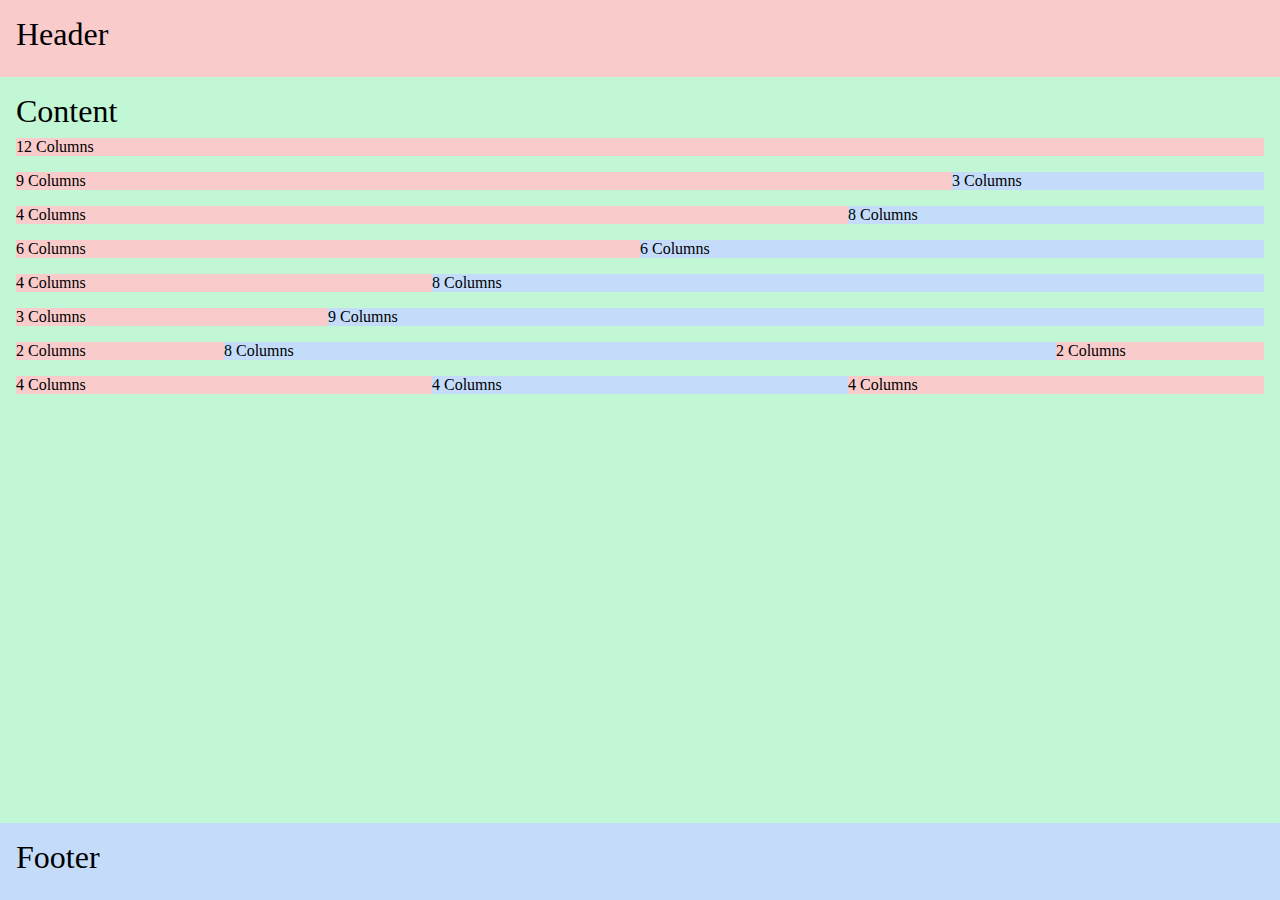
==== columns.html @ 55b9e9c5 "utility classes for alignment, margin and padding" ====
<!DOCTYPE html>
<html lang="en">

<head>
  <meta charset="UTF-8" />
  <meta http-equiv="X-UA-Compatible" content="IE=edge" />
  <meta name="viewport" content="width=1280, initial-scale=1.0" />
  <link rel="stylesheet" href="./styles/reset.css" />
  <link rel="stylesheet" href="./styles/styles.css" />
  <title>CSS Component Library</title>
</head>

<body>
  <div class="page-container">
    <div class="header">
      <h1>Header</h1>
    </div>
    <div class="content">
      <h1>Content</h1>
      <div class="row row-full">
        <div class="col-12">12 Columns</div>
      </div>
      <div class="row">
        <div class="col-9-3">
          <div class="col-9">9 Columns</div>
          <div class="col-3">3 Columns</div>
        </div>
      </div>
      <div class="row">
        <div class="col-8-4">
          <div class="col-8">4 Columns</div>
          <div class="col-4">8 Columns</div>
        </div>
      </div>
      <div class="row">
        <div class="col-6-6">
          <div class="col-6-1">6 Columns</div>
          <div class="col-6-2">6 Columns</div>
        </div>
      </div>
      <div class="row">
        <div class="col-4-8">
          <div class="col-4">4 Columns</div>
          <div class="col-8">8 Columns</div>
        </div>
      </div>
      <div class="row">
        <div class="col-3-9">
          <div class="col-3">3 Columns</div>
          <div class="col-9">9 Columns</div>
        </div>
      </div>
      <div class="row">
        <div class="col-2-8-2">
          <div class="col-2-1">2 Columns</div>
          <div class="col-8">8 Columns</div>
          <div class="col-2-2">2 Columns</div>
        </div>
      </div>
      <div class="row">
        <div class="col-4-4-4">
          <div class="col-4-1">4 Columns</div>
          <div class="col-4-2">4 Columns</div>
          <div class="col-4-3">4 Columns</div>
        </div>
      </div>
    </div>
    <div class="footer">
      <h1>Footer</h1>
    </div>
    <!-- connecting javascript files -->
    <script src="./scripts/script.js"></script>
</body>

</html>
---- styles/styles.css ----
:root {
  /* color pallettes */
  --red: #e44343;
  --red-100: #facbcb;
  --red-300: #e77777;
  --red-500: #e44343;
  --red-700: #a11e1e;
  --red-900: #751313;

  --green: #2fc769;
  --green-100: #c1f7d5;
  --green-300: #69e699;
  --green-500: #2fc769;
  --green-700: #128d41;
  --green-900: #045523;

  --blue: #2f71c7;
  --blue-100: #c4dcfa;
  --blue-300: #6399e0;
  --blue-500: #2f71c7;
  --blue-700: #164f99;
  --blue-900: #08336b;

  --white: #f3f3f3;
  --white-100: #ffffff;
  --white-300: #fafafa;
  --white-500: #f3f3f3;
  --white-700: #e9e9e9;
  --white-900: #eeeeee;

  --black: #101010;
  --black-100: #202020;
  --black-300: #191919;
  --black-500: #101010;
  --black-700: #060606;
  --black-900: #0a0a0a;
}

body {
  background-color: inherit;
}

/* - START PAGE LAYOUT - */

/* -- START STRUCTURAL LAYOUT -- */
.page-container {
  display: flex;
  flex-direction: column;
  min-height: 100vh;
}

.page-container .header {
  background-color: var(--red-100);
  min-height: 5vh;
  padding: 1rem;
}
.page-container .content {
  background-color: var(--green-100);
  padding: 1rem;
  flex-grow: 2;

  /* styles for rows and columns */
  display: flex;
  flex-direction: column;
}
.page-container .footer {
  background-color: var(--blue-100);
  padding: 1rem;
  min-height: 5vh;
}
/* -- END STRUCTURAL LAYOUT -- */

/* -- START COLUMN LAYOUTS -- */
.content .row {
  display: flex;
  flex-direction: row;
  padding: 0.5rem 0rem;
}

/* --- START 12 COLUMNS --- */
.row.row-full {
  width: 100%;
  display: grid;
  grid-template-columns: 1fr;
  grid-template-rows: 1fr;
  gap: 0px 0px;
  grid-template-areas: "col-12";
}

.row-full .col-12 {
  grid-area: col-12;
  background-color: var(--red-100);
}
/* --- END 12 COLUMNS --- */

/* --- START 6-6 COLUMNS --- */
.row .col-6-6 {
  width: 100%;
  display: grid;
  grid-template-columns: 1fr 1fr;
  grid-template-rows: 1fr;
  gap: 0px 0px;
  grid-template-areas: "col-6-1 col-6-2";
}

.col-6-6 .col-6-1 {
  grid-area: col-6-1;
  background-color: var(--red-100);
}
.col-6-6 .col-6-2 {
  grid-area: col-6-2;
  background-color: var(--blue-100);
}
/* --- END 6-6 COLUMNS --- */

/* --- START 4-8 COLUMNS --- */
.row .col-4-8 {
  width: 100%;
  display: grid;
  grid-template-columns: 1fr 2fr;
  grid-template-rows: 1fr;
  gap: 0px 0px;
  grid-template-areas: "col-4 col-8";
}

.col-4-8 .col-4 {
  grid-area: col-4;
  background-color: var(--red-100);
}
.col-4-8 .col-8 {
  grid-area: col-8;
  background-color: var(--blue-100);
}
/* --- END 4-8 COLUMNS --- */

/* --- START 8-4 COLUMNS --- */
.row .col-8-4 {
  width: 100%;
  display: grid;
  grid-template-columns: 2fr 1fr;
  grid-template-rows: 1fr;
  gap: 0px 0px;
  grid-template-areas: "col-8 col-4";
}

.col-8-4 .col-4 {
  grid-area: col-4;
  background-color: var(--blue-100);
}
.col-8-4 .col-8 {
  grid-area: col-8;
  background-color: var(--red-100);
}
/* --- END 4-8 COLUMNS --- */

/* --- START 3-9 COLUMNS --- */
.row .col-3-9 {
  width: 100%;
  display: grid;
  grid-template-columns: 1fr 3fr;
  grid-template-rows: 1fr;
  gap: 0px 0px;
  grid-template-areas: "col-3 col-9";
}

.col-3-9 .col-3 {
  grid-area: col-3;
  background-color: var(--red-100);
}
.col-3-9 .col-9 {
  grid-area: col-9;
  background-color: var(--blue-100);
}
/* --- END 3-9 COLUMNS --- */

/* --- START 9-3 COLUMNS --- */
.row .col-9-3 {
  width: 100%;
  display: grid;
  grid-template-columns: 3fr 1fr;
  grid-template-rows: 1fr;
  gap: 0px 0px;
  grid-template-areas: "col-9 col-3";
}

.col-9-3 .col-3 {
  grid-area: col-3;
  background-color: var(--blue-100);
}
.col-9-3 .col-9 {
  grid-area: col-9;
  background-color: var(--red-100);
}
/* --- END 3-9 COLUMNS --- */

/* --- START 2-8-2 COLUMNS --- */
.row .col-2-8-2 {
  width: 100%;
  display: grid;
  grid-template-columns: 1fr 4fr 1fr;
  grid-template-rows: 1fr;
  gap: 0px 0px;
  grid-template-areas: "col-2-1 col-8 col-2-2";
}

.col-2-8-2 .col-2-1 {
  grid-area: col-2-1;
  background-color: var(--red-100);
}

.col-2-8-2 .col-8 {
  grid-area: col-8;
  background-color: var(--blue-100);
}

.col-2-8-2 .col-2-2 {
  grid-area: col-2-2;
  background-color: var(--red-100);
}
/* --- END 2-8-2 COLUMNS --- */

/* --- START 4-4-4 COLUMNS --- */
.row .col-4-4-4 {
  width: 100%;
  display: grid;
  grid-template-columns: 1fr 1fr 1fr;
  grid-template-rows: 1fr;
  gap: 0px 0px;
  grid-template-areas: "col-4-1 col-4-2 col-4-3";
}

.col-4-4-4 .col-4-1 {
  grid-area: col-4-1;
  background-color: var(--red-100);
}

.col-4-4-4 .col-4-2 {
  grid-area: col-4-2;
  background-color: var(--blue-100);
}

.col-4-4-4 .col-4-3 {
  grid-area: col-4-3;
  background-color: var(--red-100);
}
/* --- END 4-4-4 COLUMNS --- */

/* -- END COLUMN LAYOUTS -- */

/* - END PAGE LAYOUT - */

/* - START UTILITY CLASSES - */

/* - START ALIGNMENT/JUSTIFICATION UTILITY CLASSES - */
.col-12-center {
  margin-left: auto;
  margin-right: auto;
}

.fljc-center {
  justify-content: center;
}

.fljc-sp-around {
  justify-content: space-around;
}

.fljc-sp-between {
  justify-content: space-between;
}

.fljc-sp-evenly {
  justify-content: space-evenly;
}

.fljc-fl-start {
  justify-content: flex-start;
}

.fljc-fl-end {
  justify-content: flex-end;
}
/* - END ALIGNMENT/JUSTIFICATION UTILITY CLASSES - */

/* -- START WIDTH CLASSES -- */
.w-100 {
  width: 100%;
}
.w-75 {
  width: 75%;
}
.w-50 {
  width: 50%;
}
.w-25 {
  width: 25%;
}
.w-5 {
  width: 100%;
}
.w-4 {
  width: 80%;
}
.w-3 {
  width: 60%;
}
.w-2 {
  width: 40%;
}
.w-1 {
  width: 20%;
}
/* -- END WIDTH CLASSES -- */

/* -- START MARGIN CLASSES -- */

/* --- START ALL-SIDE MARGIN CLASSES --- */
.m-010 {
  margin: 0.1rem;
}
.m-020 {
  margin: 0.2rem;
}
.m-025 {
  margin: 0.25rem;
}
.m-050 {
  margin: 0.5rem;
}
.m-075 {
  margin: 0.75rem;
}
.m-100 {
  margin: 1rem;
}
.m-125 {
  margin: 1.25rem;
}
.m-150 {
  margin: 1.5rem;
}
.m-200 {
  margin: 2rem;
}
/* --- END ALL-SIDE MARGIN CLASSES --- */

/* --- START TOP-BOTTOM MARGIN CLASSES --- */
.mtb-010 {
  margin-top: 0.1rem;
  margin-bottom: 0.1rem;
}
.mtb-020 {
  margin-top: 0.2rem;
  margin-bottom: 0.2rem;
}
.mtb-025 {
  margin-top: 0.25rem;
  margin-bottom: 0.25rem;
}
.mtb-050 {
  margin-top: 0.5rem;
  margin-bottom: 0.5rem;
}
.mtb-075 {
  margin-top: 0.75rem;
  margin-bottom: 0.75rem;
}
.mtb-100 {
  margin-top: 1rem;
  margin-bottom: 1rem;
}
.mtb-125 {
  margin-top: 1.25rem;
  margin-bottom: 1.25rem;
}
.mtb-150 {
  margin-top: 1.5rem;
  margin-bottom: 1.5rem;
}
.mtb-200 {
  margin-top: 2rem;
  margin-bottom: 2rem;
}
/* --- END TOP-BOTTOM MARGIN CLASSES --- */

/* --- START LEFT-RIGHT MARGIN CLASSES --- */
.mlr-010 {
  margin-left: 0.1rem;
  margin-right: 0.1rem;
}
.mlr-020 {
  margin-left: 0.2rem;
  margin-right: 0.2rem;
}
.mlr-025 {
  margin-left: 0.25rem;
  margin-right: 0.25rem;
}
.mlr-050 {
  margin-left: 0.5rem;
  margin-right: 0.5rem;
}
.mlr-075 {
  margin-left: 0.75rem;
  margin-right: 0.75rem;
}
.mlr-100 {
  margin-left: 1rem;
  margin-right: 1rem;
}
.mlr-125 {
  margin-left: 1.25rem;
  margin-right: 1.25rem;
}
.mlr-150 {
  margin-left: 1.5rem;
  margin-right: 1.5rem;
}
.mlr-200 {
  margin-left: 2rem;
  margin-right: 2rem;
}
/* --- END LEFT-RIGHT MARGIN CLASSES --- */

/* -- END MARGIN CLASSES -- */

/* -- START PADDING CLASSES -- */

/* --- START ALL-SIDE PADDING CLASSES --- */
.p-010 {
  padding: 0.1rem;
}
.p-020 {
  padding: 0.2rem;
}
.p-025 {
  padding: 0.25rem;
}
.p-050 {
  padding: 0.5rem;
}
.p-075 {
  padding: 0.75rem;
}
.p-100 {
  padding: 1rem;
}
.p-125 {
  padding: 1.25rem;
}
.p-150 {
  padding: 1.5rem;
}
.p-200 {
  padding: 2rem;
}
/* --- END ALL-SIDE PADDING CLASSES --- */

/* --- START TOP-BOTTOM PADDING CLASSES --- */
.ptb-010 {
  padding-top: 0.1rem;
  padding-bottom: 0.1rem;
}
.ptb-020 {
  padding-top: 0.2rem;
  padding-bottom: 0.2rem;
}
.ptb-025 {
  padding-top: 0.25rem;
  padding-bottom: 0.25rem;
}
.ptb-050 {
  padding-top: 0.5rem;
  padding-bottom: 0.5rem;
}
.ptb-075 {
  padding-top: 0.75rem;
  padding-bottom: 0.75rem;
}
.ptb-100 {
  padding-top: 1rem;
  padding-bottom: 1rem;
}
.ptb-125 {
  padding-top: 1.25rem;
  padding-bottom: 1.25rem;
}
.ptb-150 {
  padding-top: 1.5rem;
  padding-bottom: 1.5rem;
}
.ptb-200 {
  padding-top: 2rem;
  padding-bottom: 2rem;
}
/* --- END TOP-BOTTOM PADDING CLASSES --- */

/* --- START LEFT-RIGHT PADDING CLASSES --- */
.plr-010 {
  padding-left: 0.1rem;
  padding-right: 0.1rem;
}
.plr-020 {
  padding-left: 0.2rem;
  padding-right: 0.2rem;
}
.plr-025 {
  padding-left: 0.25rem;
  padding-right: 0.25rem;
}
.plr-050 {
  padding-left: 0.5rem;
  padding-right: 0.5rem;
}
.plr-075 {
  padding-left: 0.75rem;
  padding-right: 0.75rem;
}
.plr-100 {
  padding-left: 1rem;
  padding-right: 1rem;
}
.plr-125 {
  padding-left: 1.25rem;
  padding-right: 1.25rem;
}
.plr-150 {
  padding-left: 1.5rem;
  padding-right: 1.5rem;
}
.plr-200 {
  padding-left: 2rem;
  padding-right: 2rem;
}
/* --- END LEFT-RIGHT PADDING CLASSES --- */

/* -- END PADDING CLASSES -- */

/* - END UTILITY CLASSES - */
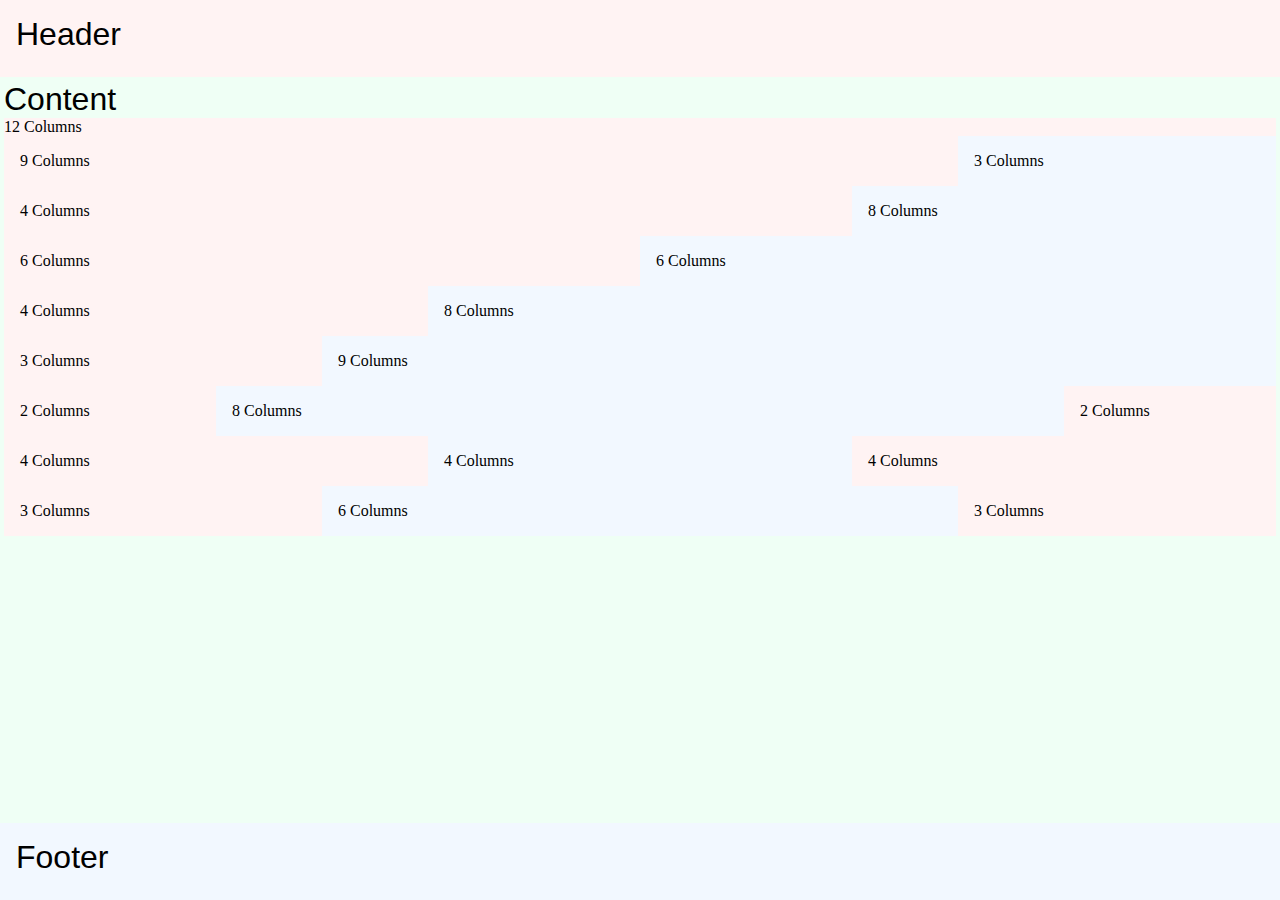
==== commit 37cf972c: "Merge pull request #4 from ogaamyr/03-component-alert" ====
--- a/columns.html
+++ b/columns.html
@@ -64,6 +64,13 @@
           <div class="col-4-3">4 Columns</div>
         </div>
       </div>
+      <div class="row">
+        <div class="col-3-6-3">
+          <div class="col-3-1">3 Columns</div>
+          <div class="col-6">6 Columns</div>
+          <div class="col-3-2">3 Columns</div>
+        </div>
+      </div>
     </div>
     <div class="footer">
       <h1>Footer</h1>
--- a/styles/styles.css
+++ b/styles/styles.css
@@ -1,5 +1,30 @@
 :root {
+  /* status colors */
+  --primary: #0d6efd;
+  --secondary: #6c757d;
+  --success: #198754;
+  --danger: #dc3545;
+  --warning: #ffc107;
+  --info: #0dcaf0;
+  --light: #f8f9fa;
+  --dark: #212529;
+
+  /* status color variations */
+  --primary-bg: #c0d9ff;
+  --primary-text: #003f9e;
+  --secondary-bg: #b7bdc2;
+  --secondary-text: #454749;
+  --success-bg: #d1fde9;
+  --success-text: #024d2a;
+  --danger-bg: #f8d1d5;
+  --danger-text: #770712;
+  --warning-bg: #fbf0ce;
+  --warning-text: #aa8106;
+  --info-bg: #d1f2f8;
+  --info-text: #047c94;
+
   /* color pallettes */
+  --test-red: #fff3f3;
   --red: #e44343;
   --red-100: #facbcb;
   --red-300: #e77777;
@@ -7,6 +32,7 @@
   --red-700: #a11e1e;
   --red-900: #751313;
 
+  --test-green: #effff5;
   --green: #2fc769;
   --green-100: #c1f7d5;
   --green-300: #69e699;
@@ -14,6 +40,7 @@
   --green-700: #128d41;
   --green-900: #045523;
 
+  --test-blue: #f2f8ff;
   --blue: #2f71c7;
   --blue-100: #c4dcfa;
   --blue-300: #6399e0;
@@ -21,6 +48,27 @@
   --blue-700: #164f99;
   --blue-900: #08336b;
 
+  --yellow: #ffcd02;
+  --yellow-100: #ffeea8;
+  --yellow-300: #ffe167;
+  --yellow-500: #ffcd02;
+  --yellow-700: #cea504;
+  --yellow-900: #a08002;
+
+  --violet: #8b56f6;
+  --violet-100: #d9c6ff;
+  --violet-300: #b793ff;
+  --violet-500: #8b56f6;
+  --violet-700: #661bfc;
+  --violet-900: #3600a1;
+
+  --pink: #ec4899;
+  --pink-100: #ffb5da;
+  --pink-300: #ff8bc5;
+  --pink-500: #ec4899;
+  --pink-700: #c2176c;
+  --pink-900: #850042;
+
   --white: #f3f3f3;
   --white-100: #ffffff;
   --white-300: #fafafa;
@@ -28,16 +76,62 @@
   --white-700: #e9e9e9;
   --white-900: #eeeeee;
 
+  --gray: #9a9a9a;
+  --gray-100: #d4d4d4;
+  --gray-300: #b4b4b4;
+  --gray-500: #9a9a9a;
+  --gray-700: #777777;
+  --gray-900: #535353;
+
   --black: #101010;
   --black-100: #202020;
   --black-300: #191919;
   --black-500: #101010;
   --black-700: #060606;
   --black-900: #0a0a0a;
+
+  /* fonts */
+  --body-font: "Roboto Slab", serif;
+  --heading-font: "Montserrat", sans-serif;
+
+  /* transition timing */
+  --transition-fast: all 100ms ease-in-out;
+  --transition-medium: all 300ms ease-in-out;
+  --transition-slow: all 500ms ease-in-out;
 }
 
 body {
   background-color: inherit;
+  font-family: var(--body-font);
+}
+
+h1,
+h2,
+h3,
+h4,
+h5,
+h6 {
+  font-family: var(--heading-font);
+}
+
+p {
+  line-height: 1.75rem;
+}
+
+a {
+  cursor: pointer;
+  color: var(--blue-900);
+  transition: var(--transition-medium);
+  text-decoration: none;
+}
+
+a:visited {
+  color: var(--blue-900);
+  text-decoration: none;
+}
+
+a:hover {
+  color: var(--blue-500);
 }
 
 /* - START PAGE LAYOUT - */
@@ -50,13 +144,14 @@
 }
 
 .page-container .header {
-  background-color: var(--red-100);
+  background-color: var(--test-red);
   min-height: 5vh;
+  font-family: var(--heading-font);
   padding: 1rem;
 }
 .page-container .content {
-  background-color: var(--green-100);
-  padding: 1rem;
+  background-color: var(--test-green);
+  padding: 0.25rem;
   flex-grow: 2;
 
   /* styles for rows and columns */
@@ -64,9 +159,10 @@
   flex-direction: column;
 }
 .page-container .footer {
-  background-color: var(--blue-100);
+  background-color: var(--test-blue);
   padding: 1rem;
   min-height: 5vh;
+  font-family: var(--heading-font);
 }
 /* -- END STRUCTURAL LAYOUT -- */
 
@@ -74,7 +170,7 @@
 .content .row {
   display: flex;
   flex-direction: row;
-  padding: 0.5rem 0rem;
+  padding: 0rem 0rem;
 }
 
 /* --- START 12 COLUMNS --- */
@@ -83,13 +179,27 @@
   display: grid;
   grid-template-columns: 1fr;
   grid-template-rows: 1fr;
-  gap: 0px 0px;
+  gap: 0rem 0rem;
   grid-template-areas: "col-12";
 }
 
 .row-full .col-12 {
   grid-area: col-12;
-  background-color: var(--red-100);
+  background-color: var(--test-red);
+}
+
+.row.row-full-centered {
+  width: 100%;
+  display: flex;
+  justify-content: center;
+  margin: auto;
+}
+
+.row-full-centered .col-12 {
+  background-color: var(--test-red);
+  align-self: center;
+  margin-top: auto;
+  margin-bottom: auto;
 }
 /* --- END 12 COLUMNS --- */
 
@@ -99,17 +209,19 @@
   display: grid;
   grid-template-columns: 1fr 1fr;
   grid-template-rows: 1fr;
-  gap: 0px 0px;
+  gap: 0rem 0rem;
   grid-template-areas: "col-6-1 col-6-2";
 }
 
 .col-6-6 .col-6-1 {
+  padding: 1rem;
   grid-area: col-6-1;
-  background-color: var(--red-100);
+  background-color: var(--test-red);
 }
 .col-6-6 .col-6-2 {
+  padding: 1rem;
   grid-area: col-6-2;
-  background-color: var(--blue-100);
+  background-color: var(--test-blue);
 }
 /* --- END 6-6 COLUMNS --- */
 
@@ -119,17 +231,19 @@
   display: grid;
   grid-template-columns: 1fr 2fr;
   grid-template-rows: 1fr;
-  gap: 0px 0px;
+  gap: 0rem 0rem;
   grid-template-areas: "col-4 col-8";
 }
 
 .col-4-8 .col-4 {
+  padding: 1rem;
   grid-area: col-4;
-  background-color: var(--red-100);
+  background-color: var(--test-red);
 }
 .col-4-8 .col-8 {
+  padding: 1rem;
   grid-area: col-8;
-  background-color: var(--blue-100);
+  background-color: var(--test-blue);
 }
 /* --- END 4-8 COLUMNS --- */
 
@@ -139,17 +253,19 @@
   display: grid;
   grid-template-columns: 2fr 1fr;
   grid-template-rows: 1fr;
-  gap: 0px 0px;
+  gap: 0rem 0rem;
   grid-template-areas: "col-8 col-4";
 }
 
 .col-8-4 .col-4 {
+  padding: 1rem;
   grid-area: col-4;
-  background-color: var(--blue-100);
+  background-color: var(--test-blue);
 }
 .col-8-4 .col-8 {
+  padding: 1rem;
   grid-area: col-8;
-  background-color: var(--red-100);
+  background-color: var(--test-red);
 }
 /* --- END 4-8 COLUMNS --- */
 
@@ -159,17 +275,19 @@
   display: grid;
   grid-template-columns: 1fr 3fr;
   grid-template-rows: 1fr;
-  gap: 0px 0px;
+  gap: 0rem 0rem;
   grid-template-areas: "col-3 col-9";
 }
 
 .col-3-9 .col-3 {
+  padding: 1rem;
   grid-area: col-3;
-  background-color: var(--red-100);
+  background-color: var(--test-red);
 }
 .col-3-9 .col-9 {
+  padding: 1rem;
   grid-area: col-9;
-  background-color: var(--blue-100);
+  background-color: var(--test-blue);
 }
 /* --- END 3-9 COLUMNS --- */
 
@@ -179,17 +297,19 @@
   display: grid;
   grid-template-columns: 3fr 1fr;
   grid-template-rows: 1fr;
-  gap: 0px 0px;
+  gap: 0rem 0rem;
   grid-template-areas: "col-9 col-3";
 }
 
 .col-9-3 .col-3 {
+  padding: 1rem;
   grid-area: col-3;
-  background-color: var(--blue-100);
+  background-color: var(--test-blue);
 }
 .col-9-3 .col-9 {
+  padding: 1rem;
   grid-area: col-9;
-  background-color: var(--red-100);
+  background-color: var(--test-red);
 }
 /* --- END 3-9 COLUMNS --- */
 
@@ -199,23 +319,26 @@
   display: grid;
   grid-template-columns: 1fr 4fr 1fr;
   grid-template-rows: 1fr;
-  gap: 0px 0px;
+  gap: 0rem 0rem;
   grid-template-areas: "col-2-1 col-8 col-2-2";
 }
 
 .col-2-8-2 .col-2-1 {
+  padding: 1rem;
   grid-area: col-2-1;
-  background-color: var(--red-100);
+  background-color: var(--test-red);
 }
 
 .col-2-8-2 .col-8 {
+  padding: 1rem;
   grid-area: col-8;
-  background-color: var(--blue-100);
+  background-color: var(--test-blue);
 }
 
 .col-2-8-2 .col-2-2 {
+  padding: 1rem;
   grid-area: col-2-2;
-  background-color: var(--red-100);
+  background-color: var(--test-red);
 }
 /* --- END 2-8-2 COLUMNS --- */
 
@@ -225,37 +348,119 @@
   display: grid;
   grid-template-columns: 1fr 1fr 1fr;
   grid-template-rows: 1fr;
-  gap: 0px 0px;
+  gap: 0rem 0rem;
   grid-template-areas: "col-4-1 col-4-2 col-4-3";
 }
 
 .col-4-4-4 .col-4-1 {
+  padding: 1rem;
   grid-area: col-4-1;
-  background-color: var(--red-100);
+  background-color: var(--test-red);
 }
 
 .col-4-4-4 .col-4-2 {
+  padding: 1rem;
   grid-area: col-4-2;
-  background-color: var(--blue-100);
+  background-color: var(--test-blue);
 }
 
 .col-4-4-4 .col-4-3 {
+  padding: 1rem;
   grid-area: col-4-3;
-  background-color: var(--red-100);
+  background-color: var(--test-red);
 }
 /* --- END 4-4-4 COLUMNS --- */
 
+/* --- START 3-6-3 COLUMNS --- */
+.row .col-3-6-3 {
+  width: 100%;
+  display: grid;
+  grid-template-columns: 1fr 2fr 1fr;
+  grid-template-rows: 1fr;
+  gap: 0rem 0rem;
+  grid-template-areas: "col-3-1 col-6 col-3-2";
+}
+
+.col-3-6-3 .col-3-1 {
+  padding: 1rem;
+  grid-area: col-3-1;
+  background-color: var(--test-red);
+}
+
+.col-3-6-3 .col-6 {
+  padding: 1rem;
+  grid-area: col-6;
+  background-color: var(--test-blue);
+}
+
+.col-3-6-3 .col-3-2 {
+  padding: 1rem;
+  grid-area: col-3-2;
+  background-color: var(--test-red);
+}
+/* --- END 3-6-3 COLUMNS --- */
+
 /* -- END COLUMN LAYOUTS -- */
 
+/* -- START PREV-NEXT NAV -- */
+
+.prev-next-nav {
+  display: flex;
+  justify-content: space-between;
+  padding: 1rem 2rem;
+}
+
+/* -- END PREV-NEXT NAV -- */
+
 /* - END PAGE LAYOUT - */
 
 /* - START UTILITY CLASSES - */
 
-/* - START ALIGNMENT/JUSTIFICATION UTILITY CLASSES - */
-.col-12-center {
+/* -- START SYNTAX HIGHLIGHTING UTILITY CLASSES -- */
+.code-block {
+  width: 90%;
+  padding: 0.5rem;
+  margin-right: auto;
+  margin-left: auto;
+}
+/* -- END SYNTAX HIGHLIGHTING UTILITY CLASSES -- */
+
+/* -- START ALIGNMENT/JUSTIFICATION UTILITY CLASSES -- */
+.full-height {
+  display: flex;
+  flex-direction: column;
+  align-items: center; /* Vertical */
+  justify-content: center; /* Horizontal */
+}
+
+.col-12-hcenter {
   margin-left: auto;
   margin-right: auto;
 }
+.col-12-vcenter {
+  margin-top: auto;
+  margin-bottom: auto;
+}
+
+.text-center {
+  text-align: center;
+}
+
+.img-center {
+  display: block;
+  margin-left: auto;
+  margin-right: auto;
+}
+
+.fl-col {
+  display: flex;
+  flex-direction: column;
+}
+
+.fl-row {
+  display: flex;
+  flex-direction: row;
+}
 
 .fljc-center {
   justify-content: center;
@@ -280,7 +485,51 @@
 .fljc-fl-end {
   justify-content: flex-end;
 }
-/* - END ALIGNMENT/JUSTIFICATION UTILITY CLASSES - */
+
+.flac-center {
+  align-content: center;
+}
+
+.flac-sp-around {
+  align-content: space-around;
+}
+
+.flac-sp-between {
+  align-content: space-between;
+}
+
+.flac-fl-start {
+  align-content: flex-start;
+}
+
+.flac-fl-end {
+  align-content: flex-end;
+}
+
+.flas-auto {
+  align-self: auto;
+}
+
+.flas-fl-start {
+  align-self: flex-start;
+}
+
+.flas-fl-end {
+  align-self: flex-end;
+}
+
+.flas-center {
+  align-self: center;
+}
+
+.flas-baseline {
+  align-self: baseline;
+}
+
+.flas-stretch {
+  align-self: stretch;
+}
+/* -- END ALIGNMENT/JUSTIFICATION UTILITY CLASSES -- */
 
 /* -- START WIDTH CLASSES -- */
 .w-100 {
@@ -292,8 +541,17 @@
 .w-50 {
   width: 50%;
 }
+.w-30 {
+  width: 30%;
+}
 .w-25 {
   width: 25%;
+}
+.w-20 {
+  width: 20%;
+}
+.w-10 {
+  width: 10%;
 }
 .w-5 {
   width: 100%;
@@ -454,6 +712,15 @@
 .p-200 {
   padding: 2rem;
 }
+.p-300 {
+  padding: 3rem;
+}
+.p-400 {
+  padding: 4rem;
+}
+.p-500 {
+  padding: 5rem;
+}
 /* --- END ALL-SIDE PADDING CLASSES --- */
 
 /* --- START TOP-BOTTOM PADDING CLASSES --- */
@@ -493,6 +760,18 @@
   padding-top: 2rem;
   padding-bottom: 2rem;
 }
+.ptb-300 {
+  padding-top: 2rem;
+  padding-bottom: 3rem;
+}
+.ptb-400 {
+  padding-top: 4rem;
+  padding-bottom: 4rem;
+}
+.ptb-500 {
+  padding-top: 5rem;
+  padding-bottom: 5rem;
+}
 /* --- END TOP-BOTTOM PADDING CLASSES --- */
 
 /* --- START LEFT-RIGHT PADDING CLASSES --- */
@@ -532,8 +811,320 @@
   padding-left: 2rem;
   padding-right: 2rem;
 }
+.plr-300 {
+  padding-left: 3rem;
+  padding-right: 3rem;
+}
+.plr-400 {
+  padding-left: 4rem;
+  padding-right: 4rem;
+}
+.plr-500 {
+  padding-left: 5rem;
+  padding-right: 5rem;
+}
 /* --- END LEFT-RIGHT PADDING CLASSES --- */
 
 /* -- END PADDING CLASSES -- */
 
 /* - END UTILITY CLASSES - */
+
+/* - START HEADER CSS - */
+.page-container .header {
+  display: flex;
+  flex-direction: row;
+  justify-content: space-between;
+}
+
+.header .site-logo {
+  font: inherit;
+  max-height: 50px;
+
+  display: flex;
+  flex-direction: row;
+}
+
+.site-logo .logo-img {
+  height: 100%;
+}
+
+.header .header-title {
+  font-size: 2.5rem;
+  font-weight: 900;
+}
+
+.header .main-menu {
+  display: flex;
+  flex-direction: row;
+  align-items: center;
+}
+
+.main-menu .main-menu-item {
+  padding: 0rem 0.5rem;
+  padding-bottom: 0.25rem;
+  transition: var(--transition-medium);
+}
+
+.main-menu .main-menu-item:hover {
+  color: var(--blue-700);
+}
+
+.main-menu-item.active {
+  /* border-bottom: 5px solid var(--blue-900); */
+  text-decoration: underline;
+}
+
+/* - END HEADER CSS - */
+
+/* - START SIDE-MENU CSS - */
+.content .side-menu {
+  font-family: var(--heading-font);
+  color: var(--black);
+}
+
+.side-menu .heading {
+  font: inherit;
+  font-size: 1.2rem;
+  font-weight: 700;
+  line-height: 1.6rem;
+}
+
+.side-menu .sub-heading {
+  font: inherit;
+  font-size: 0.8rem;
+  font-weight: 500;
+  line-height: 1.2rem;
+}
+
+.side-menu .item {
+  font: inherit;
+  padding-left: 0.5rem;
+  font-weight: 300;
+  line-height: 1.4rem;
+  transition: var(--transition-medium);
+}
+
+.side-menu .item:hover {
+  color: var(--blue-900);
+}
+
+.side-menu .item.active {
+  text-decoration: underline;
+}
+/* - END SIDE-MENU CSS - */
+
+/* - START AVATAR COMPONENT - */
+.avatar {
+  /* display: block; */
+  padding: 0.25rem;
+  align-self: center;
+  display: inline-block;
+  position: relative;
+}
+
+.avatar img {
+  width: 100%;
+  border-radius: 100%;
+}
+
+/* -- START AVATAR SIZES -- */
+.avatar-xs {
+  width: 2rem;
+}
+.avatar-s {
+  width: 2.75rem;
+}
+.avatar-m {
+  width: 3.25rem;
+}
+.avatar-l {
+  width: 3.75rem;
+}
+.avatar-xl {
+  width: 4.25rem;
+}
+/* -- END AVATAR SIZES -- */
+
+/* -- START AVATAR STATUS -- */
+
+.avatar .avatar-status {
+  position: absolute;
+  bottom: 10%;
+  right: 10%;
+  border-radius: 100%;
+}
+
+/* -- START AVATAR STATUS SIZES -- */
+
+.avatar.avatar-xl .avatar-status {
+  width: 1.2rem;
+  height: 1.2rem;
+  border-width: 3px;
+  border-style: solid;
+}
+
+.avatar.avatar-l .avatar-status {
+  width: 1.1rem;
+  height: 1.1rem;
+  border-width: 2.5px;
+  border-style: solid;
+}
+
+.avatar.avatar-m .avatar-status {
+  width: 0.9rem;
+  height: 0.9rem;
+  border-width: 2px;
+  border-style: solid;
+}
+
+.avatar.avatar-s .avatar-status {
+  width: 0.7rem;
+  height: 0.7rem;
+  border-width: 1.5px;
+  border-style: solid;
+}
+
+.avatar.avatar-xs .avatar-status {
+  width: 0.5rem;
+  height: 0.5rem;
+  border-width: 1px;
+  border-style: solid;
+}
+
+/* -- END AVATAR STATUS SIZES -- */
+
+/* -- START AVATAR STATUS COLORS -- */
+
+.avatar-status.status-primary {
+  background: var(--primary);
+  border-color: var(--white);
+}
+
+.avatar-status.status-secondary {
+  background: var(--secondary);
+  border-color: var(--white);
+}
+
+.avatar-status.status-success {
+  background: var(--success);
+  border-color: var(--white);
+}
+
+.avatar-status.status-danger {
+  background: var(--danger);
+  border-color: var(--white);
+}
+
+.avatar-status.status-warning {
+  background: var(--warning);
+  border-color: var(--white);
+}
+
+.avatar-status.status-info {
+  background: var(--info);
+  border-color: var(--white);
+}
+
+.avatar-status.status-light {
+  background: var(--light);
+  border-color: var(--white);
+}
+
+.avatar-status.status-dark {
+  background: var(--dark);
+  border-color: var(--white);
+}
+/* -- START AVATAR STATUS COLORS -- */
+
+/* -- END AVATAR STATUS -- */
+
+/* -- START AVATAR GROUP --  */
+
+.avatar-group {
+  display: flex;
+}
+.avatar-group.horizontal {
+  flex-direction: row;
+}
+.avatar-group.vertical {
+  flex-direction: column;
+}
+
+/* -- END AVATAR GROUP -- */
+
+/* - END AVATAR COMPONENT - */
+
+/* - START ALERTS CSS - */
+
+.alert {
+  display: block;
+  padding: 0.5rem;
+  margin: 0.5rem 0rem;
+  border-radius: 0.25rem;
+
+  background-color: var(--gray-100);
+  color: var(--black-900);
+}
+
+.alert.alert-primary {
+  background-color: var(--primary-bg);
+  color: var(--primary-text);
+}
+.alert.alert-primary a {
+  color: var(--primary-text);
+}
+
+.alert.alert-primary {
+  background-color: var(--primary-bg);
+  color: var(--primary-text);
+}
+.alert.alert-primary a {
+  color: var(--primary-text);
+}
+
+.alert.alert-secondary {
+  background-color: var(--secondary-bg);
+  color: var(--secondary-text);
+}
+.alert.alert-secondary a {
+  color: var(--secondary-text);
+}
+
+.alert.alert-success {
+  background-color: var(--success-bg);
+  color: var(--success-text);
+}
+.alert.alert-success a {
+  color: var(--success-text);
+}
+
+.alert.alert-danger {
+  background-color: var(--danger-bg);
+  color: var(--danger-text);
+}
+.alert.alert-danger a {
+  color: var(--danger-text);
+}
+
+.alert.alert-warning {
+  background-color: var(--warning-bg);
+  color: var(--warning-text);
+}
+.alert.alert-warning a {
+  color: var(--warning-text);
+}
+
+.alert.alert-info {
+  background-color: var(--info-bg);
+  color: var(--info-text);
+}
+.alert.alert-info a {
+  color: var(--info-text);
+}
+
+.alert > a {
+  font-weight: 700;
+  text-decoration: underline;
+}
+
+/* - END ALERTS CSS - */
